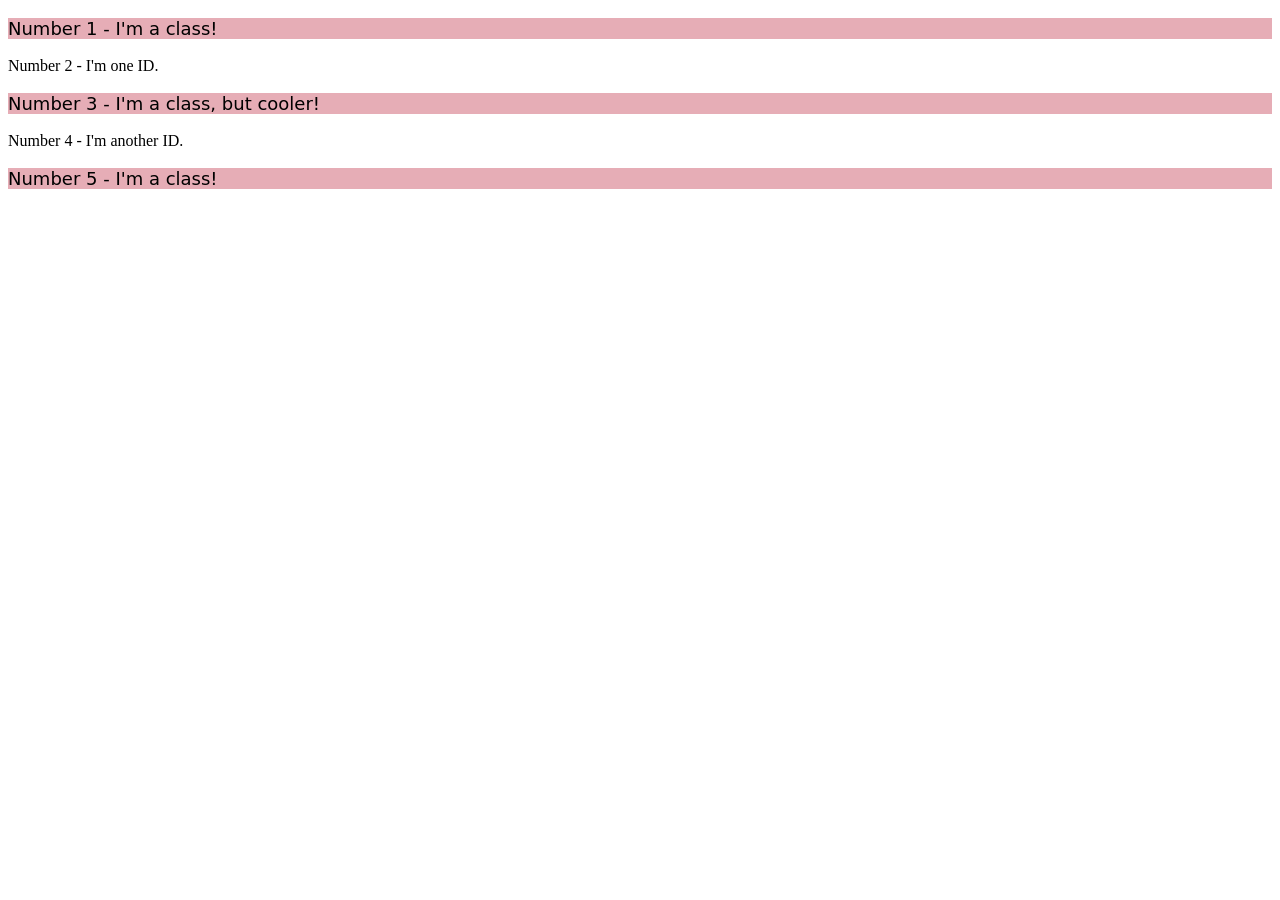
==== foundations/intro-to-css/02-class-id-selectors/index.html @ d95ffa47 "Todos los elementos impares Se les agrego un fondo rojo claro/rosa y una lista de fuentes que contie" ====
<!DOCTYPE html>
<html lang="en">
  <head>
    <meta charset="UTF-8">
    <meta http-equiv="X-UA-Compatible" content="IE=edge">
    <meta name="viewport" content="width=device-width, initial-scale=1.0">
    <title>Class and ID Selectors</title>
    <link rel="stylesheet" href="style.css">
  </head>
  <body>
    <p class="p-modified">Number 1 - I'm a class!</p>
    <div>Number 2 - I'm one ID.</div>
    <p class="p-modified">Number 3 - I'm a class, but cooler!</p>
    <div>Number 4 - I'm another ID.</div>
    <p class="p-modified">Number 5 - I'm a class!</p>
  </body>
</html>
---- foundations/intro-to-css/02-class-id-selectors/style.css ----
/* Add CSS Styling */
.p-modified {
  font-size: 18px;
  background-color: rgb(230, 173, 182);
  font-family: Verdana, "DejaVu Sans", sans-serif;
}
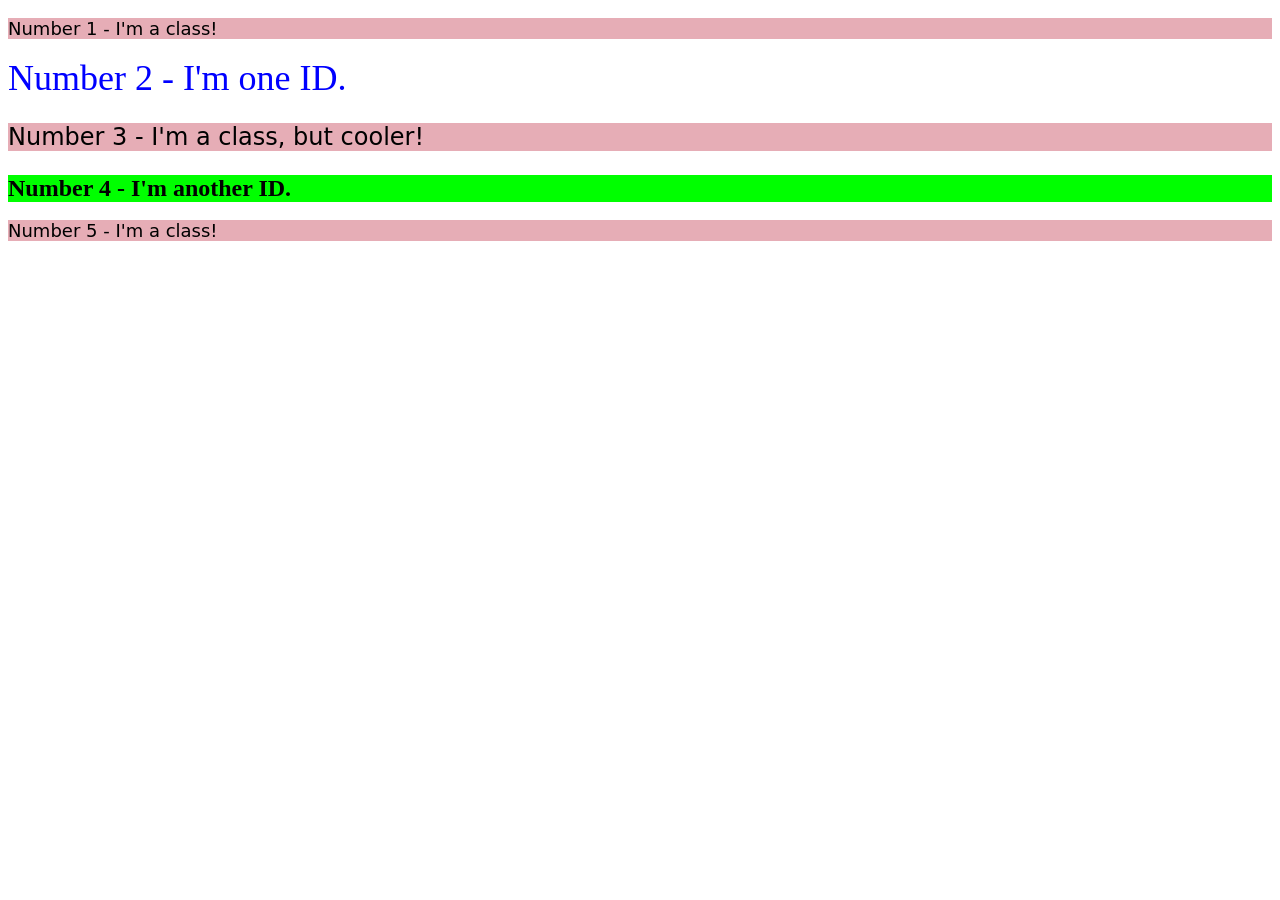
==== commit 09027f3f: "Ejecucion de las 3 modificaciones pendientes en el README.md Se crearon y ejecutaron diversas soluci" ====
--- a/foundations/intro-to-css/02-class-id-selectors/index.html
+++ b/foundations/intro-to-css/02-class-id-selectors/index.html
@@ -9,9 +9,9 @@
   </head>
   <body>
     <p class="p-modified">Number 1 - I'm a class!</p>
-    <div>Number 2 - I'm one ID.</div>
+    <div class="div-1">Number 2 - I'm one ID.</div>
     <p class="p-modified">Number 3 - I'm a class, but cooler!</p>
-    <div>Number 4 - I'm another ID.</div>
+    <div class="div-2">Number 4 - I'm another ID.</div>
     <p class="p-modified">Number 5 - I'm a class!</p>
   </body>
 </html>
--- a/foundations/intro-to-css/02-class-id-selectors/style.css
+++ b/foundations/intro-to-css/02-class-id-selectors/style.css
@@ -3,4 +3,19 @@
   font-size: 18px;
   background-color: rgb(230, 173, 182);
   font-family: Verdana, "DejaVu Sans", sans-serif;
+}
+
+.div-1 {
+    font-size: 36px;
+    color: rgb(0, 0, 255);
+}
+
+.p-modified:nth-of-type(2) { /*esto prácticamente dice: Busca entre los elementos con la clase "p-modified" y selecciona el segundo*/
+    font-size: 24px;
+}
+
+.div-2 { 
+    background-color: rgb(0, 255, 0);
+    font-weight: bold;
+    font-size: 24px;
 }
